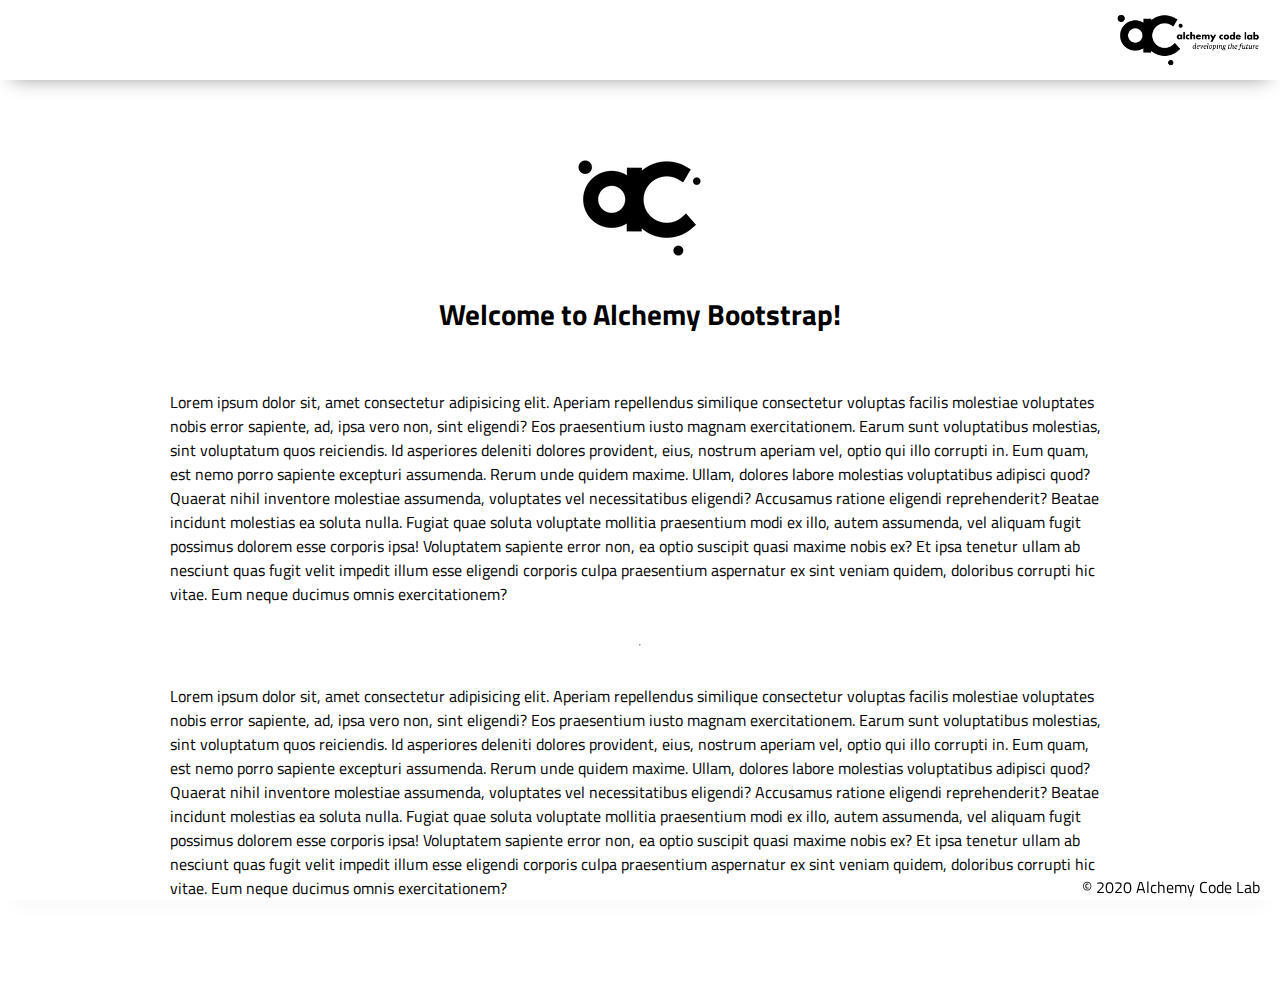
==== index.html @ de2c5134 "Initial commit" ====
<!DOCTYPE html>
<html lang="en">

<head>
    <meta charset="UTF-8">
    <meta name="viewport" content="width=device-width, initial-scale=1.0">
    <meta http-equiv="X-UA-Compatible" content="ie=edge">
    <link href="https://fonts.googleapis.com/css2?family=Titillium+Web:wght@300&display=swap" rel="stylesheet">
    <link rel="stylesheet" href="./styles/reset.css">
    <link rel="stylesheet" href="./styles/style.css">
    <link rel="stylesheet" href="./styles/home.css">
    <title>Document</title>
</head>

<body>
    <header>
        <div class="gutter-right logo">
            <img src="assets/big-logo.png" />
        </div>
    </header>
    <main>
        <section class="main-section">
            <img class="main-logo" src="./assets/alchemy-logo.png" />
            <h2>
                Welcome to Alchemy Bootstrap!
            </h2>

            <p>
                Lorem ipsum dolor sit, amet consectetur adipisicing elit. Aperiam repellendus similique consectetur
                voluptas facilis molestiae voluptates nobis error sapiente, ad, ipsa vero non, sint eligendi? Eos
                praesentium iusto magnam exercitationem.
                Earum sunt voluptatibus molestias, sint voluptatum quos reiciendis. Id asperiores deleniti dolores
                provident, eius, nostrum aperiam vel, optio qui illo corrupti in. Eum quam, est nemo porro sapiente
                excepturi assumenda.
                Rerum unde quidem maxime. Ullam, dolores labore molestias voluptatibus adipisci quod? Quaerat nihil
                inventore molestiae assumenda, voluptates vel necessitatibus eligendi? Accusamus ratione eligendi
                reprehenderit? Beatae incidunt molestias ea soluta nulla.
                Fugiat quae soluta voluptate mollitia praesentium modi ex illo, autem assumenda, vel aliquam fugit
                possimus dolorem esse corporis ipsa! Voluptatem sapiente error non, ea optio suscipit quasi maxime nobis
                ex?
                Et ipsa tenetur ullam ab nesciunt quas fugit velit impedit illum esse eligendi corporis culpa
                praesentium aspernatur ex sint veniam quidem, doloribus corrupti hic vitae. Eum neque ducimus omnis
                exercitationem?
            </p>
            <hr />
            <p>
                Lorem ipsum dolor sit, amet consectetur adipisicing elit. Aperiam repellendus similique consectetur
                voluptas facilis molestiae voluptates nobis error sapiente, ad, ipsa vero non, sint eligendi? Eos
                praesentium iusto magnam exercitationem.
                Earum sunt voluptatibus molestias, sint voluptatum quos reiciendis. Id asperiores deleniti dolores
                provident, eius, nostrum aperiam vel, optio qui illo corrupti in. Eum quam, est nemo porro sapiente
                excepturi assumenda.
                Rerum unde quidem maxime. Ullam, dolores labore molestias voluptatibus adipisci quod? Quaerat nihil
                inventore molestiae assumenda, voluptates vel necessitatibus eligendi? Accusamus ratione eligendi
                reprehenderit? Beatae incidunt molestias ea soluta nulla.
                Fugiat quae soluta voluptate mollitia praesentium modi ex illo, autem assumenda, vel aliquam fugit
                possimus dolorem esse corporis ipsa! Voluptatem sapiente error non, ea optio suscipit quasi maxime nobis
                ex?
                Et ipsa tenetur ullam ab nesciunt quas fugit velit impedit illum esse eligendi corporis culpa
                praesentium aspernatur ex sint veniam quidem, doloribus corrupti hic vitae. Eum neque ducimus omnis
                exercitationem?
            </p>

        </section>
    </main>
    <footer>
        <div class="copy gutter-right">&copy; 2020 Alchemy Code Lab</div>
    </footer>

    <script type="module" src="./app.js"></script>
</body>

</html>
---- styles/style.css ----
body {
    /* https://coolors.co/generate and click export -> scss to get the colors to copy and paste below*/
    /* --color1: hsla(349, 69%, 76%, 1);
    --color2: hsla(207, 67%, 44%, 1);
    --color3: hsla(200, 61%, 56%, 1);
    --color4: hsla(187, 41%, 94%, 1);
    --color5: hsla(170, 28%, 95%, 1); */

    /* --color1: hsla(45, 86%, 83%, 1);
    --color2: hsla(135, 65%, 98%, 1);
    --color3: hsla(315, 37%, 86%, 1);
    --color4: hsla(45, 73%, 98%, 1);
    --color5: hsla(224, 40%, 79%, 1); */
    
    --header-height: 80px;
    --shadow: 0px 10px 20px -12px rgba(0,0,0,0.45);
    --gutter: 30px;
    --footer-height: 25px;
    
    font-family: 'Titillium Web', sans-serif;
    background-color: var(--color2);
}

main {
    display: flex;
    flex-direction: column;
    justify-content: center;
    align-items: center;
    margin-bottom: calc(var(--footer-height));
}

section {
    background-color: var(--color5);
    width: 1000px;
    max-width: 80%;
    display: flex;
    flex-direction: column;
    justify-content: center;
    align-items: center;
    padding-top: var(--gutter);
    padding-bottom: var(--gutter);
    margin-top: var(--gutter);
    margin-bottom: var(--gutter);
    border: solid 2px var(--color1);
}

header {
    display: flex;
    justify-content: flex-end;
    background-color: var(--color3);
    height: var(--header-height);
    box-shadow: var(--shadow);
}

footer {
    display: flex;
    justify-content: flex-end;
    background-color: var(--color3);
    box-shadow: var(--shadow);
}


h2 {
    font-size: 1.8rem;
    font-weight: bold;
}

.gutter-right {
    margin-right: 20px;
}

.main-logo {
    animation: pulse 5s infinite ease-in-out;
}

header img {
    height: var(--header-height);
}

p {
    margin: var(--gutter);
}
  
footer {
    position: fixed;
    width: 100%;
    bottom: 0;
    height: var(--footer-height);
    display: flex;
    justify-content: flex-end;
    background-color: var(--color3);
    box-shadow: var(--shadow);
}
  
  @keyframes pulse {
    20% {
      transform: rotate3d(-10, -10, -10, 50deg) scale(1.2);
    }

    40% {
        transform: rotate3d(10, 10, -10, 50deg) scale(1);
    }

    60% {
        transform: rotate3d(-10, 10, 10, 50deg) scale(1.2);
      }

    80% {
        transform: rotate3d(10, 10, 10, 50deg) scale(1);
    }

  }
---- styles/home.css ----
/* add home page styles here */
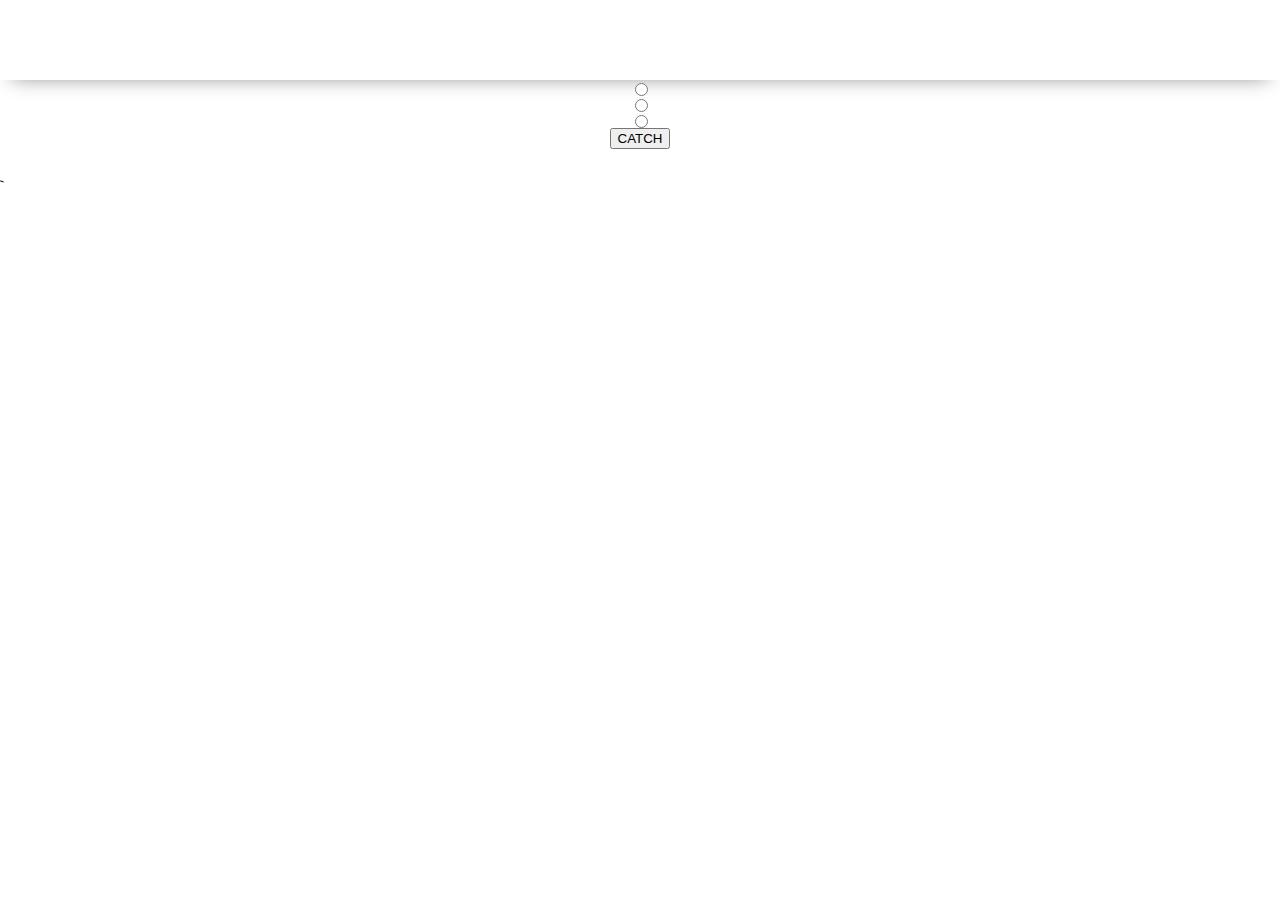
==== commit 945c941c: "add HTML layout" ====
--- a/index.html
+++ b/index.html
@@ -14,60 +14,19 @@
 
 <body>
     <header>
-        <div class="gutter-right logo">
-            <img src="assets/big-logo.png" />
-        </div>
     </header>
+
     <main>
-        <section class="main-section">
-            <img class="main-logo" src="./assets/alchemy-logo.png" />
-            <h2>
-                Welcome to Alchemy Bootstrap!
-            </h2>
+        <input type="radio" name="pokeChoice" class="pokemon" id="poke3"></input>
+        <input type="radio" name="pokeChoice" class="pokemon" id="poke1"></input>
+        <input type="radio" name="pokeChoice" class="pokemon" id="poke2"></input>
+        <button id="catch-button">CATCH</button>
+    </main>
 
-            <p>
-                Lorem ipsum dolor sit, amet consectetur adipisicing elit. Aperiam repellendus similique consectetur
-                voluptas facilis molestiae voluptates nobis error sapiente, ad, ipsa vero non, sint eligendi? Eos
-                praesentium iusto magnam exercitationem.
-                Earum sunt voluptatibus molestias, sint voluptatum quos reiciendis. Id asperiores deleniti dolores
-                provident, eius, nostrum aperiam vel, optio qui illo corrupti in. Eum quam, est nemo porro sapiente
-                excepturi assumenda.
-                Rerum unde quidem maxime. Ullam, dolores labore molestias voluptatibus adipisci quod? Quaerat nihil
-                inventore molestiae assumenda, voluptates vel necessitatibus eligendi? Accusamus ratione eligendi
-                reprehenderit? Beatae incidunt molestias ea soluta nulla.
-                Fugiat quae soluta voluptate mollitia praesentium modi ex illo, autem assumenda, vel aliquam fugit
-                possimus dolorem esse corporis ipsa! Voluptatem sapiente error non, ea optio suscipit quasi maxime nobis
-                ex?
-                Et ipsa tenetur ullam ab nesciunt quas fugit velit impedit illum esse eligendi corporis culpa
-                praesentium aspernatur ex sint veniam quidem, doloribus corrupti hic vitae. Eum neque ducimus omnis
-                exercitationem?
-            </p>
-            <hr />
-            <p>
-                Lorem ipsum dolor sit, amet consectetur adipisicing elit. Aperiam repellendus similique consectetur
-                voluptas facilis molestiae voluptates nobis error sapiente, ad, ipsa vero non, sint eligendi? Eos
-                praesentium iusto magnam exercitationem.
-                Earum sunt voluptatibus molestias, sint voluptatum quos reiciendis. Id asperiores deleniti dolores
-                provident, eius, nostrum aperiam vel, optio qui illo corrupti in. Eum quam, est nemo porro sapiente
-                excepturi assumenda.
-                Rerum unde quidem maxime. Ullam, dolores labore molestias voluptatibus adipisci quod? Quaerat nihil
-                inventore molestiae assumenda, voluptates vel necessitatibus eligendi? Accusamus ratione eligendi
-                reprehenderit? Beatae incidunt molestias ea soluta nulla.
-                Fugiat quae soluta voluptate mollitia praesentium modi ex illo, autem assumenda, vel aliquam fugit
-                possimus dolorem esse corporis ipsa! Voluptatem sapiente error non, ea optio suscipit quasi maxime nobis
-                ex?
-                Et ipsa tenetur ullam ab nesciunt quas fugit velit impedit illum esse eligendi corporis culpa
-                praesentium aspernatur ex sint veniam quidem, doloribus corrupti hic vitae. Eum neque ducimus omnis
-                exercitationem?
-            </p>
-
-        </section>
-    </main>
     <footer>
-        <div class="copy gutter-right">&copy; 2020 Alchemy Code Lab</div>
     </footer>
-
     <script type="module" src="./app.js"></script>
 </body>
 
 </html>
+`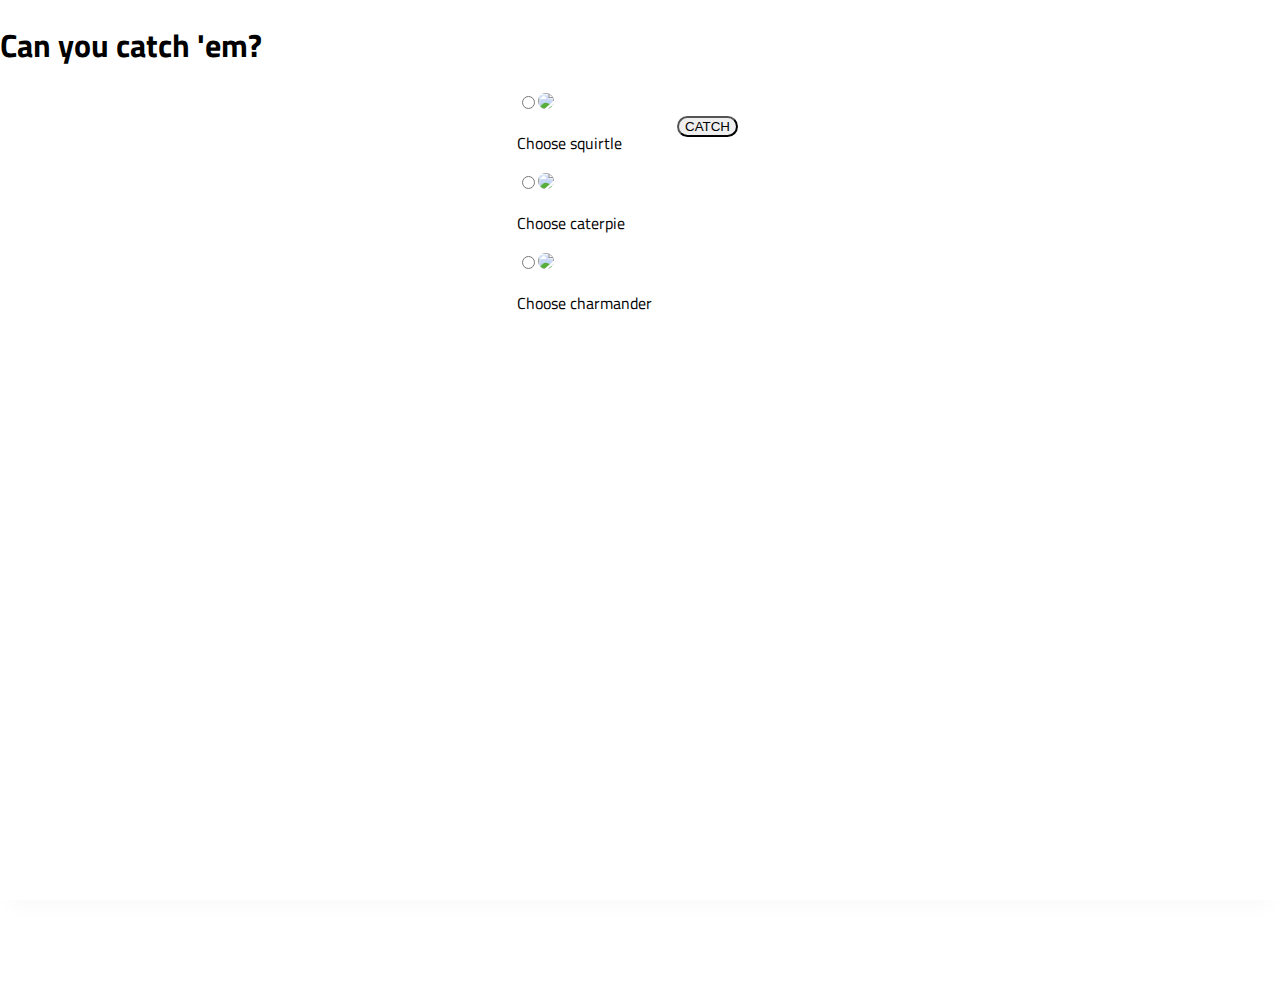
==== commit fe1164c1: "working render function" ====
--- a/index.html
+++ b/index.html
@@ -14,19 +14,24 @@
 
 <body>
     <header>
+        <h1>
+            Can you catch 'em?
+        </h1>
     </header>
 
     <main>
-        <input type="radio" name="pokeChoice" class="pokemon" id="poke3"></input>
-        <input type="radio" name="pokeChoice" class="pokemon" id="poke1"></input>
-        <input type="radio" name="pokeChoice" class="pokemon" id="poke2"></input>
-        <button id="catch-button">CATCH</button>
+        <section id="poke-section">
+
+        </section>
+        <div>
+            <button id="catch-button">CATCH</button>
+        </div>
     </main>
 
     <footer>
     </footer>
     <script type="module" src="./app.js"></script>
+    <script type="module" src="./utils.js"></script>
 </body>
 
-</html>
-`+</html>--- a/styles/style.css
+++ b/styles/style.css
@@ -24,64 +24,21 @@
 
 main {
     display: flex;
-    flex-direction: column;
+    width: 100%;
+    height: 100%;
+    flex-direction: row;
+    flex-wrap: wrap;
     justify-content: center;
-    align-items: center;
     margin-bottom: calc(var(--footer-height));
 }
 
-section {
-    background-color: var(--color5);
-    width: 1000px;
-    max-width: 80%;
-    display: flex;
-    flex-direction: column;
+div {
     justify-content: center;
-    align-items: center;
-    padding-top: var(--gutter);
-    padding-bottom: var(--gutter);
-    margin-top: var(--gutter);
-    margin-bottom: var(--gutter);
-    border: solid 2px var(--color1);
 }
 
-header {
-    display: flex;
-    justify-content: flex-end;
-    background-color: var(--color3);
-    height: var(--header-height);
-    box-shadow: var(--shadow);
+img {
+    border-radius: 25px;
 }
-
-footer {
-    display: flex;
-    justify-content: flex-end;
-    background-color: var(--color3);
-    box-shadow: var(--shadow);
-}
-
-
-h2 {
-    font-size: 1.8rem;
-    font-weight: bold;
-}
-
-.gutter-right {
-    margin-right: 20px;
-}
-
-.main-logo {
-    animation: pulse 5s infinite ease-in-out;
-}
-
-header img {
-    height: var(--header-height);
-}
-
-p {
-    margin: var(--gutter);
-}
-  
 footer {
     position: fixed;
     width: 100%;
@@ -92,22 +49,13 @@
     background-color: var(--color3);
     box-shadow: var(--shadow);
 }
-  
-  @keyframes pulse {
-    20% {
-      transform: rotate3d(-10, -10, -10, 50deg) scale(1.2);
-    }
 
-    40% {
-        transform: rotate3d(10, 10, -10, 50deg) scale(1);
-    }
-
-    60% {
-        transform: rotate3d(-10, 10, 10, 50deg) scale(1.2);
-      }
-
-    80% {
-        transform: rotate3d(10, 10, 10, 50deg) scale(1);
-    }
-
-  }
+button {
+    margin: 25px;
+    border-radius: 15px;
+    transition: all ease-in-out .1s;
+}
+button:hover {
+    background-color: goldenrod;
+    transform:scale(1.2);
+}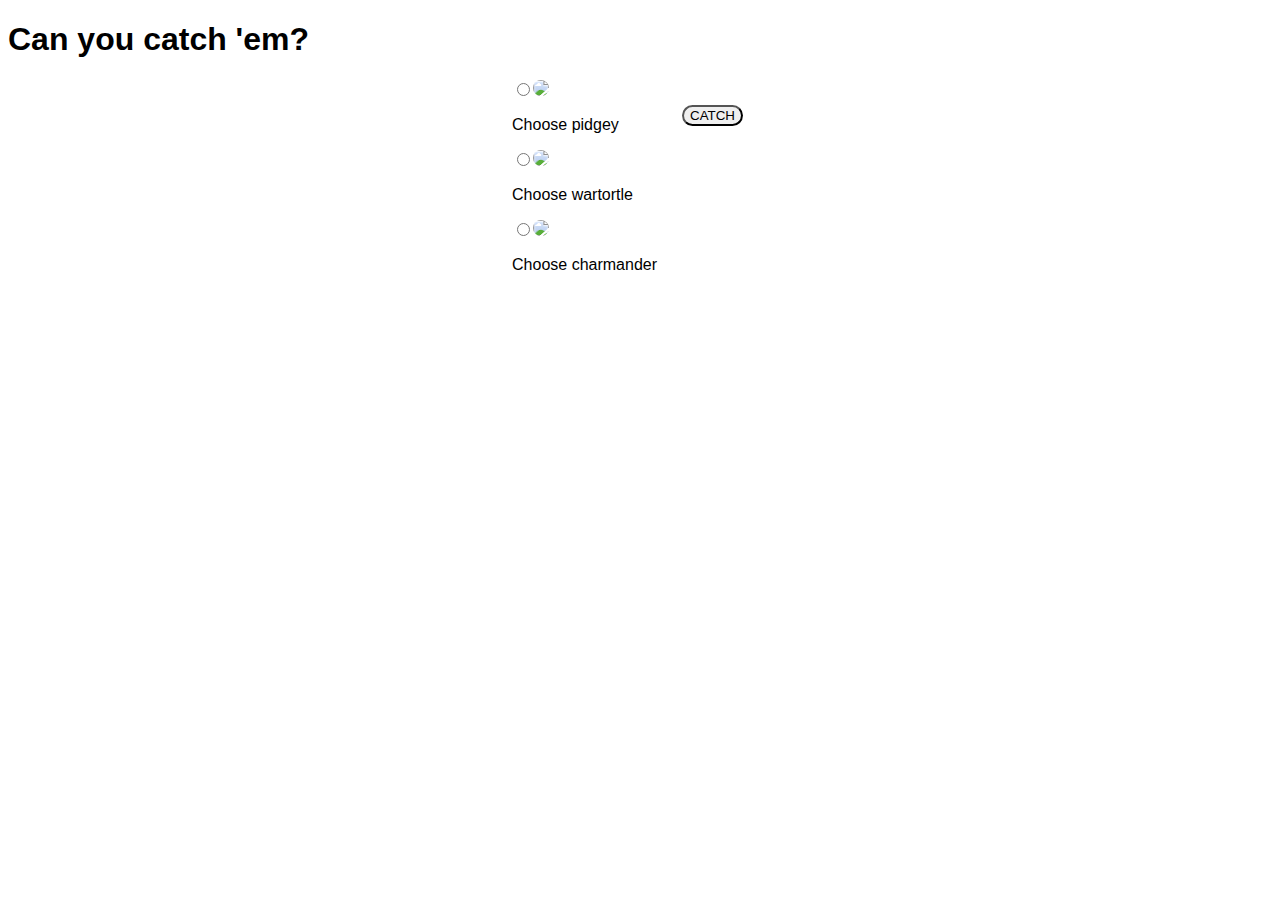
==== commit 6a5b652c: "hid radio buttons in the images, added styling to the selected" ====
--- a/index.html
+++ b/index.html
@@ -5,10 +5,11 @@
     <meta charset="UTF-8">
     <meta name="viewport" content="width=device-width, initial-scale=1.0">
     <meta http-equiv="X-UA-Compatible" content="ie=edge">
-    <link href="https://fonts.googleapis.com/css2?family=Titillium+Web:wght@300&display=swap" rel="stylesheet">
-    <link rel="stylesheet" href="./styles/reset.css">
+    <link rel="preconnect" href="https://fonts.googleapis.com">
+    <link rel="preconnect" href="https://fonts.gstatic.com" crossorigin>
+    <link href="https://fonts.googleapis.com/css2?family=Press+Start+2P&display=swap" rel="stylesheet">
     <link rel="stylesheet" href="./styles/style.css">
-    <link rel="stylesheet" href="./styles/home.css">
+
     <title>Document</title>
 </head>
 
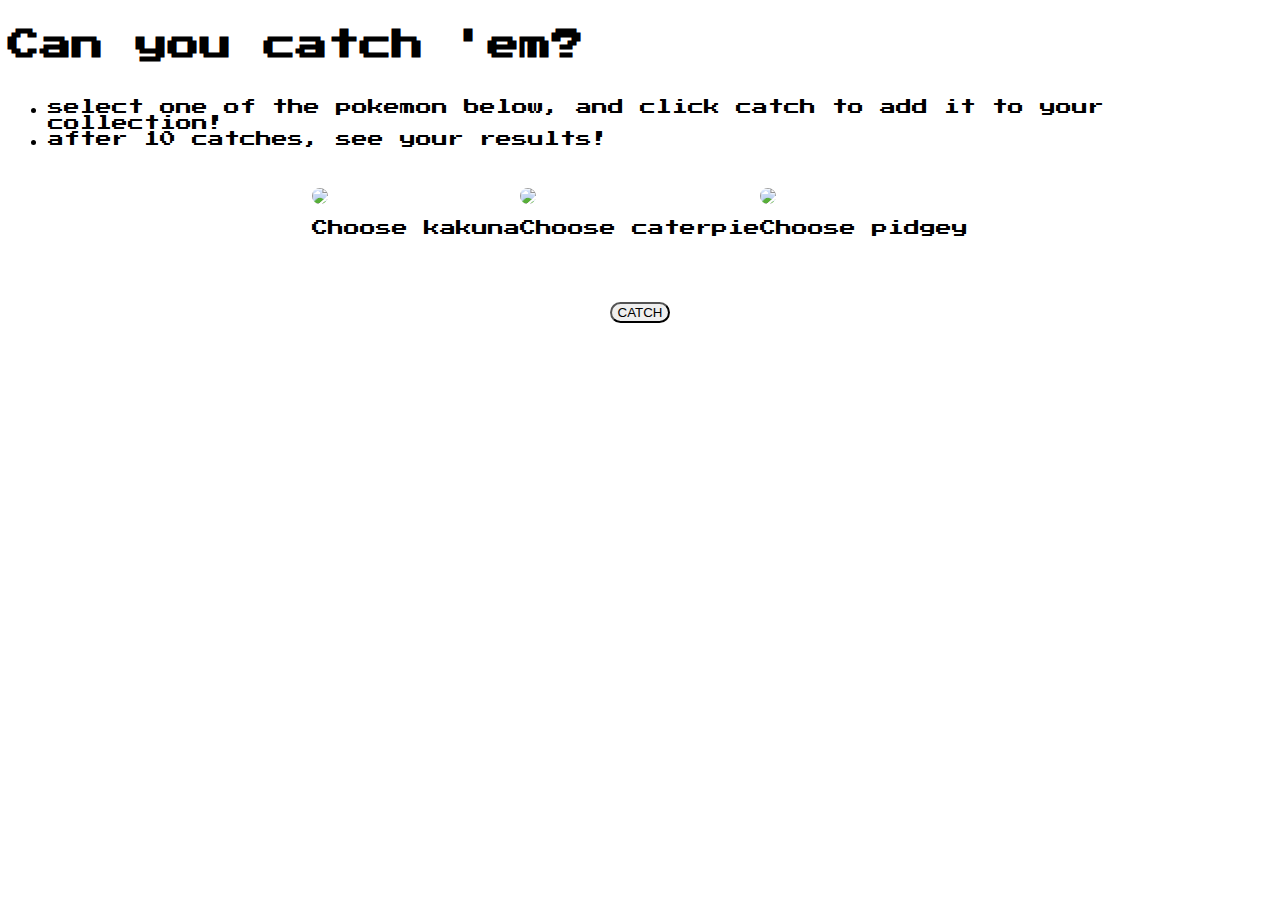
==== commit 0121724f: "styling" ====
--- a/index.html
+++ b/index.html
@@ -19,8 +19,13 @@
             Can you catch 'em?
         </h1>
     </header>
-
     <main>
+        <section>
+            <ul>
+                <li>select one of the pokemon below, and click catch to add it to your collection!</li>
+                <li>after 10 catches, see your results!</li>
+            </ul>
+        </section>
         <section id="poke-section">
 
         </section>
--- a/styles/style.css
+++ b/styles/style.css
@@ -18,11 +18,24 @@
     --gutter: 30px;
     --footer-height: 25px;
     
-    font-family: 'Titillium Web', sans-serif;
+    font-family: 'Press Start 2P', cursive;
     background-color: var(--color2);
+    display: flex;
+    flex-direction: column;
+    justify-items: center;
 }
 
 main {
+    display: flex;
+    width: 100%;
+    height: 100%;
+    flex-direction: row;
+    flex-wrap: wrap;
+    justify-content: center;
+    margin-bottom: calc(var(--footer-height));
+}
+
+section {
     display: flex;
     width: 100%;
     height: 100%;
@@ -39,6 +52,24 @@
 img {
     border-radius: 25px;
 }
+
+[type=radio] { 
+    position: absolute;
+    opacity: 0;
+    width: 0;
+    height: 0;
+  }
+  
+  /* IMAGE STYLES */
+  [type=radio] + img:hover {
+    cursor: crosshair;
+  }
+  
+  /* CHECKED STYLES */
+  [type=radio]:checked + img {
+    background-color: goldenrod;
+  }
+
 footer {
     position: fixed;
     width: 100%;
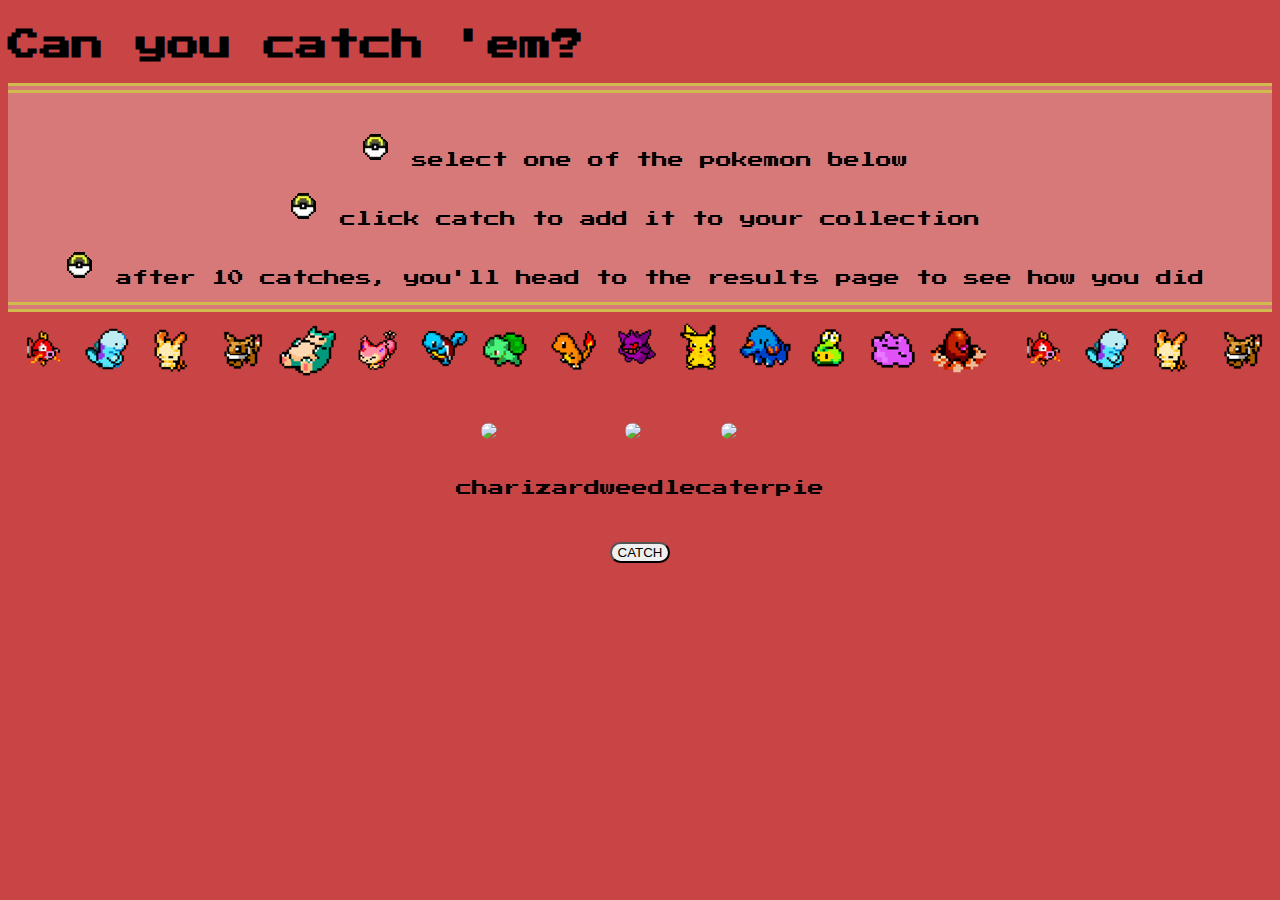
==== commit 8b262194: "catcher page styling, updated to display catch count" ====
--- a/index.html
+++ b/index.html
@@ -1,43 +1,50 @@
 <!DOCTYPE html>
 <html lang="en">
-
-<head>
-    <meta charset="UTF-8">
-    <meta name="viewport" content="width=device-width, initial-scale=1.0">
-    <meta http-equiv="X-UA-Compatible" content="ie=edge">
-    <link rel="preconnect" href="https://fonts.googleapis.com">
-    <link rel="preconnect" href="https://fonts.gstatic.com" crossorigin>
-    <link href="https://fonts.googleapis.com/css2?family=Press+Start+2P&display=swap" rel="stylesheet">
-    <link rel="stylesheet" href="./styles/style.css">
+  <head>
+    <meta charset="UTF-8" />
+    <meta name="viewport" content="width=device-width, initial-scale=1.0" />
+    <meta http-equiv="X-UA-Compatible" content="ie=edge" />
+    <link rel="preconnect" href="https://fonts.googleapis.com" />
+    <link rel="preconnect" href="https://fonts.gstatic.com" crossorigin />
+    <link
+      href="https://fonts.googleapis.com/css2?family=Press+Start+2P&display=swap"
+      rel="stylesheet"
+    />
+    <link rel="stylesheet" href="./styles/style.css" />
 
     <title>Document</title>
-</head>
+  </head>
 
-<body>
+  <body>
     <header>
-        <h1>
-            Can you catch 'em?
-        </h1>
+      <h1>Can you catch 'em?</h1>
     </header>
     <main>
-        <section>
-            <ul>
-                <li>select one of the pokemon below, and click catch to add it to your collection!</li>
-                <li>after 10 catches, see your results!</li>
-            </ul>
-        </section>
-        <section id="poke-section">
+      <section class="readme">
+        <ul>
+          <li>select one of the pokemon below</li>
+          <li>click catch to add it to your collection</li>
+          <li>
+            after 10 catches, you'll head to the results page to see how you did
+          </li>
+        </ul>
+      </section>
 
-        </section>
+      <hr />
+
+      <section id="poke-section"></section>
+      <section class="catch">
         <div>
-            <button id="catch-button">CATCH</button>
+          <button id="catch-button">CATCH</button>
         </div>
+        <div>
+          <p id="catch-count"></p>
+        </div>
+      </section>
     </main>
 
-    <footer>
-    </footer>
+    <footer></footer>
     <script type="module" src="./app.js"></script>
     <script type="module" src="./utils.js"></script>
-</body>
-
-</html>+  </body>
+</html>
--- a/styles/style.css
+++ b/styles/style.css
@@ -7,11 +7,13 @@
     --color4: hsla(187, 41%, 94%, 1);
     --color5: hsla(170, 28%, 95%, 1); */
 
-    /* --color1: hsla(45, 86%, 83%, 1);
-    --color2: hsla(135, 65%, 98%, 1);
-    --color3: hsla(315, 37%, 86%, 1);
-    --color4: hsla(45, 73%, 98%, 1);
-    --color5: hsla(224, 40%, 79%, 1); */
+    --color1: #96B6B4 ;
+    --color2: #c94444 ;
+    --color3: #d5f1ea;
+    --color4: #ffffff49;
+    --color5: #52B0C5; 
+    --color6: #d1b94d; 
+    
     
     --header-height: 80px;
     --shadow: 0px 10px 20px -12px rgba(0,0,0,0.45);
@@ -23,6 +25,7 @@
     display: flex;
     flex-direction: column;
     justify-items: center;
+    cursor: url('../assets/ditto.png');
 }
 
 main {
@@ -35,6 +38,12 @@
     margin-bottom: calc(var(--footer-height));
 }
 
+.readme {
+    background-color: var(--color4 );
+    border-top: double 10px var(--color6);
+    border-bottom: double 10px var(--color6);
+}
+
 section {
     display: flex;
     width: 100%;
@@ -42,15 +51,50 @@
     flex-direction: row;
     flex-wrap: wrap;
     justify-content: center;
-    margin-bottom: calc(var(--footer-height));
+    margin-bottom: 0px;
+
 }
+
+.catch {
+    display: flex;
+    flex-direction: column;
+    justify-content: center;
+    align-items: center;
+    margin: 5px;
+}
+
+hr
+{
+  width: 100%;
+  height: 30px;
+  padding: 20px;
+  background-image:url('../assets/cute-poke-HR.png');
+  background-repeat: repeat-x;
+  border: 0;
+} 
 
 div {
     justify-content: center;
 }
 
 img {
-    border-radius: 25px;
+    border-radius: 200px;
+    padding:20px;
+    margin: 5px;
+    justify-content: center;
+}
+
+
+ul {
+    list-style-image: url("../assets/pokeball.gif");
+    list-style-type: square;
+    display: flex;
+    flex-direction: column;
+    align-items: center;
+}
+
+li {
+    margin: 10px 0px 0px 0px;
 }
 
 [type=radio] { 
@@ -62,12 +106,13 @@
   
   /* IMAGE STYLES */
   [type=radio] + img:hover {
-    cursor: crosshair;
+    cursor: url('assets/ditto.png');
   }
   
   /* CHECKED STYLES */
   [type=radio]:checked + img {
-    background-color: goldenrod;
+    border-color: ;
+    border: 8px dotted rgba(255, 196, 0, 0.904);
   }
 
 footer {
@@ -75,9 +120,6 @@
     width: 100%;
     bottom: 0;
     height: var(--footer-height);
-    display: flex;
-    justify-content: flex-end;
-    background-color: var(--color3);
     box-shadow: var(--shadow);
 }
 
@@ -88,5 +130,6 @@
 }
 button:hover {
     background-color: goldenrod;
-    transform:scale(1.2);
+    transform: scale(1.2);
+
 }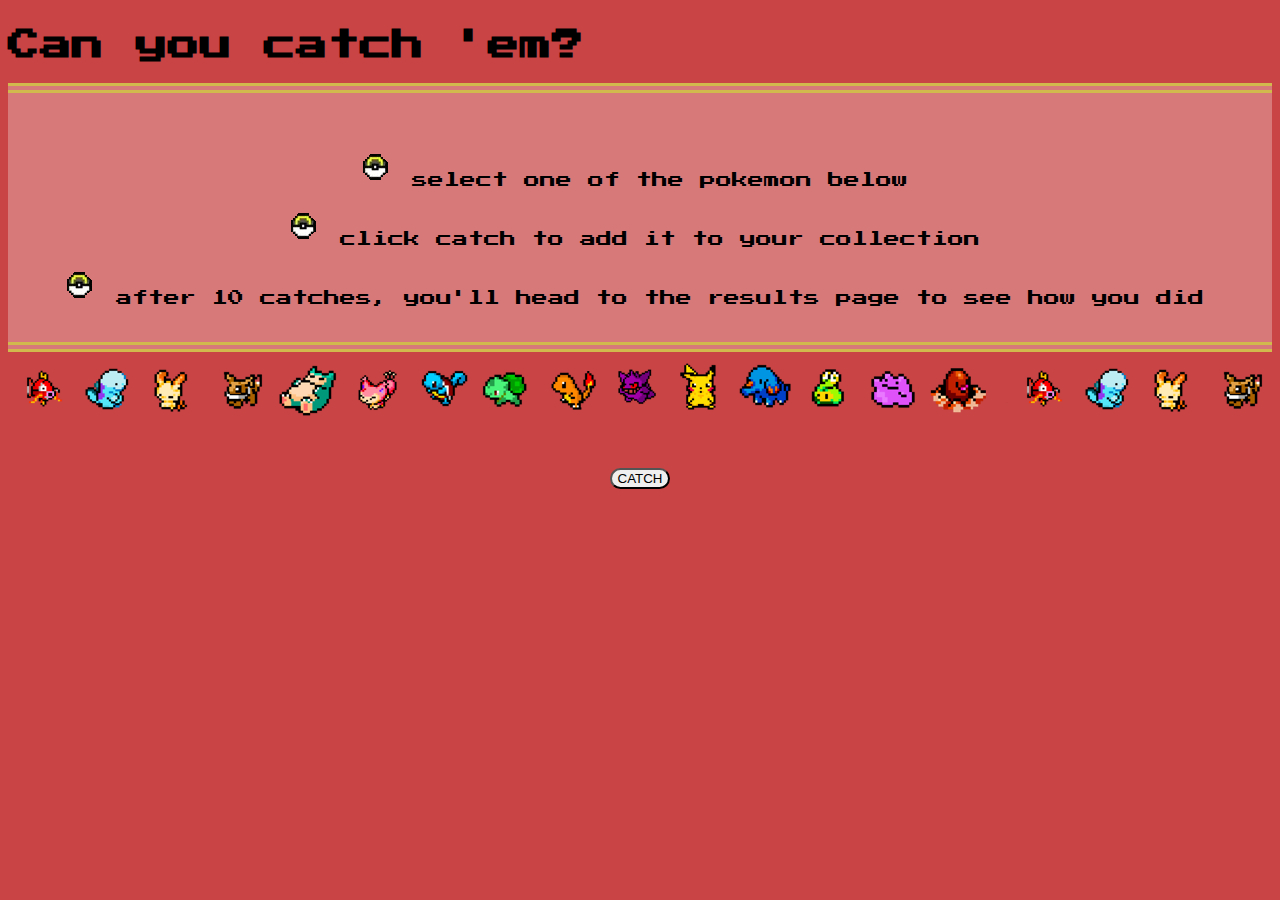
==== commit ef469219: "added styling, moved appjs to chartjs in results" ====
--- a/index.html
+++ b/index.html
@@ -44,7 +44,6 @@
     </main>
 
     <footer></footer>
-    <script type="module" src="./app.js"></script>
-    <script type="module" src="./utils.js"></script>
+    <script type="module" src="./chart.js"></script>
   </body>
 </html>
--- a/styles/style.css
+++ b/styles/style.css
@@ -42,6 +42,8 @@
     background-color: var(--color4 );
     border-top: double 10px var(--color6);
     border-bottom: double 10px var(--color6);
+    padding: 20px;
+    margin: 0px;
 }
 
 section {
@@ -51,7 +53,9 @@
     flex-direction: row;
     flex-wrap: wrap;
     justify-content: center;
+    align-content: center;
     margin-bottom: 0px;
+
 
 }
 
@@ -82,6 +86,7 @@
     padding:20px;
     margin: 5px;
     justify-content: center;
+    width: 200px;
 }
 
 
@@ -123,13 +128,13 @@
     box-shadow: var(--shadow);
 }
 
-button {
+#catch-button {
     margin: 25px;
     border-radius: 15px;
     transition: all ease-in-out .1s;
 }
-button:hover {
+#catch-button:hover {
     background-color: goldenrod;
     transform: scale(1.2);
 
-}+}
